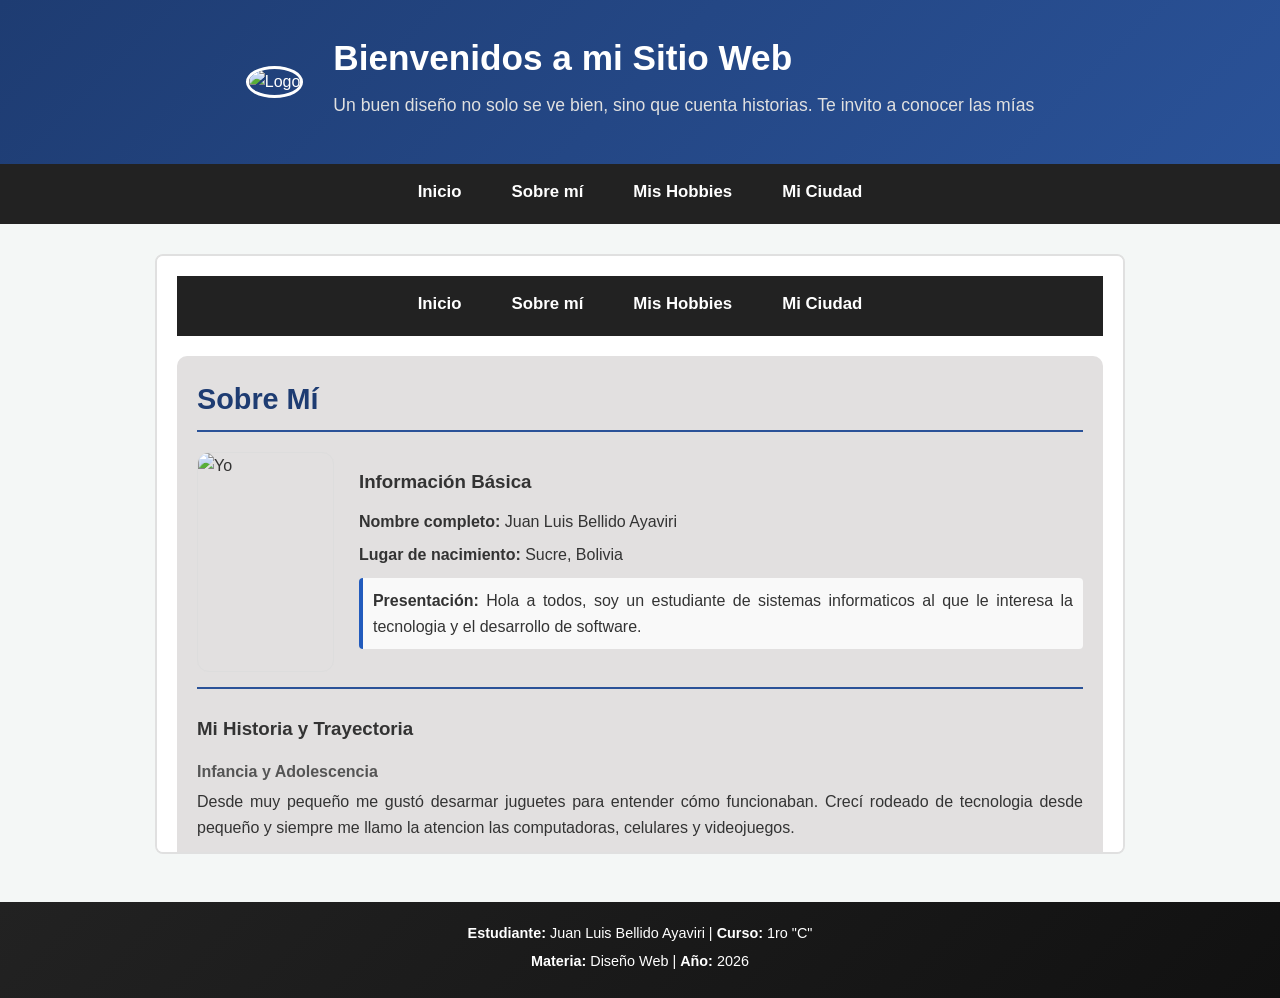
==== index.html @ f3334edd "Add files via upload" ====
<!DOCTYPE html>
<html lang="es">
<head>
    <meta charset="UTF-8">
    <meta name="viewport" content="width=device-width, initial-scale=1.0">
    <title>Mi Sitio Personal</title>
    <link rel="icon" href="lg.png" type="image/x-icon">
    <link rel="stylesheet" href="style.css">
</head>
<body>
    <header class="header_p">
        <div>
            <img src="imagenes/lg.png" alt="Logo" class="logo">
        </div>
        <div class="header_t">
            <h1>Bienvenidos a mi Sitio Web</h1>
            <p class="frase">Un buen diseño no solo se ve bien, sino que cuenta historias. Te invito a conocer las mías</p>
        </div>
    </header>
    <nav class="menu">
        <ul>
            <li><a href="index.html">Inicio</a></li>
            <li><a href="sobre_mi.html">Sobre mí</a></li>
            <li><a href="hobbies.html" >Mis Hobbies</a></li>
            <li><a href="ciudad.html">Mi Ciudad</a></li>
        </ul>
    </nav>
    <main class="c_iframe">
        <iframe src="sobre_mi.html" id="sobremi" name="contenido"></iframe>
    </main>

    <footer class="pie_p">
        <p><strong>Estudiante:</strong> Juan Luis Bellido Ayaviri | <strong>Curso:</strong> 1ro "C"</p>
        <p><strong>Materia:</strong> Diseño Web | <strong>Año:</strong> 2026</p>
    </footer>

</body>
</html>
---- style.css ----
* {
    margin: 0;
    padding: 0;
    box-sizing: border-box;
}
body {
    font-family: 'Segoe UI', Tahoma, Geneva, Verdana, sans-serif;
    background-color: #f4f7f6;
    color: #333333;
    line-height: 1.6;
}
.body_s {
    background-color: #ffffff;
    padding: 20px;
}
.header_p {
    background: linear-gradient(135deg, #1e3c72 0%, #2a5298 100%);
    color: #ffffff;
    padding: 30px 20px;
    display: flex;
    align-items: center;
    justify-content: center;
    gap: 30px;
    text-align: left;
}
.logo {
    width: 80px;
    height: 80px;
    border-radius: 100%;
    object-fit: cover;
    border: 3px solid #ffffff;
}
.header_t h1 {
    font-size: 2.2rem;
    margin-bottom: 5px;
}
.frase {
    font-size: 1.1rem;
    color: #e0e0e0;
}
.menu {
    background-color: #222222;
}
.menu ul {
    list-style: none;
    display: flex;
    justify-content: center;
}
.menu ul li {
    margin: 0;
}
.menu ul li a {
    display: block;
    color: #ffffff;
    text-decoration: none;
    padding: 15px 25px;
    font-weight: 600;
    font-size: 1.05rem;
    border-bottom: 3px solid transparent;
    transition: all 0.3s ease; 
}
.menu ul li a:hover {
    background-color: #333333;
    color: #4a90e2;
    border-bottom: 3px solid #4a90e2;
    padding-left: 30px;
    padding-right: 20px;
}
.c_iframe {
    max-width: 1000px;
    margin: 30px auto;
    padding: 0 15px;
}

iframe {
    width: 100%;
    height: 600px;
    border: 2px solid #e0e0e0;
    border-radius: 8px;
    background-color: #ffffff;
}
h2 {
    color: #1e3c72;
    margin-bottom: 20px;
    border-bottom: 2px solid #2a5298;
    padding-bottom: 8px;
    font-size: 1.8rem;
}

h3 {
    color: #333333;
    margin-bottom: 12px;
}

h4 {
    color: #555555;
    margin-top: 15px;
    margin-bottom: 5px;
}
p {
    margin-bottom: 15px;
    text-align: justify;
}
.Seccion_todos {
    margin-top:20px;
    border-radius:10px;
    padding:20px;
    background-color:#e2e0e0;
}
.perfil-basico {
    display: flex;
    gap: 25px;
    align-items: center;
    margin-bottom: 25px;
    padding-bottom: 15px;
    border-bottom: 2px solid #2a5298;
}

.foto-personal {
    width: 180px;
    height: 220px;
    object-fit: cover;
    border-radius: 12px;
    border: 1px solid #ddd;
}

.datos-personales p {
    margin-bottom: 8px;
}

.presentacion {
    margin-top: 10px;
    background-color: #f9f9f9;
    padding: 10px;
    border-left: 4px solid #225bbd;
    border-radius: 4px;
}
.hobbys {
    background-color: #fdfdfd;
    border: 1px solid #e2e8f0;
    border-radius: 10px;
    padding: 20px;
    margin-bottom: 25px;
    text-align:center;
    align-items: center;
}

.descripcion-hobby {
    margin-bottom: 15px;
    text-align: center;
}

.galeria-hobbies {
    display: flex;
    justify-content: center;
}

.img-hobby {
    width: 200px;
    height: auto;
    object-fit: cover;
    border-radius: 6px;
    padding-left: 50px;
}
.c_ciudad {
    display: flex;
    flex-direction: column;
    gap: 20px;
    align-items: center;
}
.img_ciudad {
    width: 480px;
    height: auto;
    object-fit: cover;
    border-radius: 8px;
}
.enlace_sucre {
    margin-top: 20px;
    text-align: center;
}
.boton {
    display: inline-block;
    background-color: #2a5298;
    color: #ffffff;
    text-decoration: none;
    padding: 10px 20px;
    border-radius: 5px;
    font-weight: 600;
}
.boton:hover {
    background-color: #1e3c72;
}
.pie_p {
    background: linear-gradient(135deg, #222222 0%, #111111 100%);
    color: #ffffff;
    text-align: center;
    padding: 20px;
    margin-top: 40px;
    font-size: 0.9rem;
}
.pie_p p {
    text-align: center;
    margin-bottom: 5px;
}
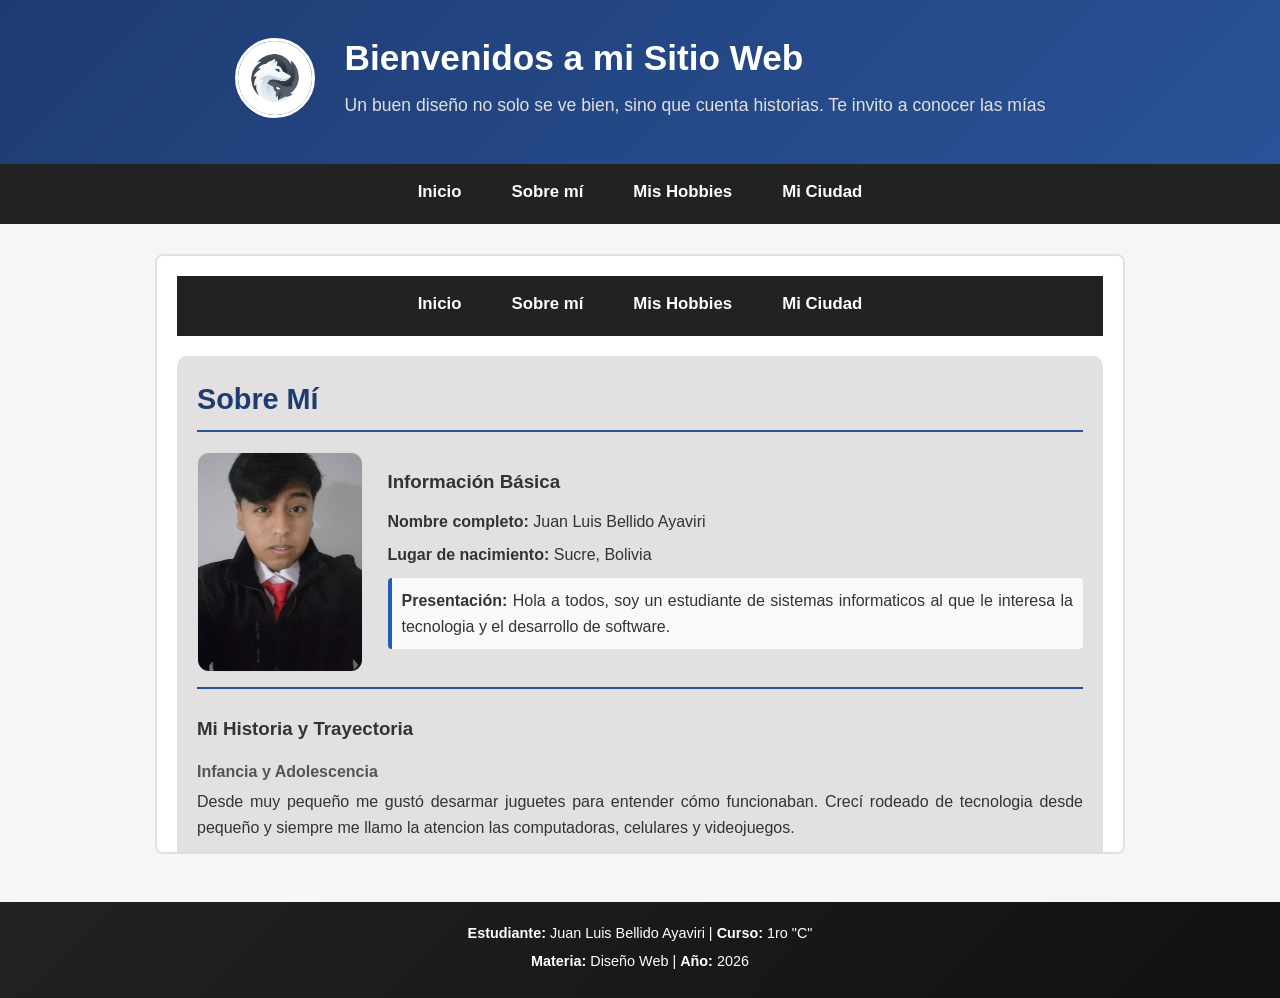
==== commit 8bf8904f: "Update index.html" ====
--- a/index.html
+++ b/index.html
@@ -4,7 +4,7 @@
     <meta charset="UTF-8">
     <meta name="viewport" content="width=device-width, initial-scale=1.0">
     <title>Mi Sitio Personal</title>
-    <link rel="icon" href="lg.png" type="image/x-icon">
+    <link rel="icon" href="imagenes/lg.png" type="image/x-icon">
     <link rel="stylesheet" href="style.css">
 </head>
 <body>
